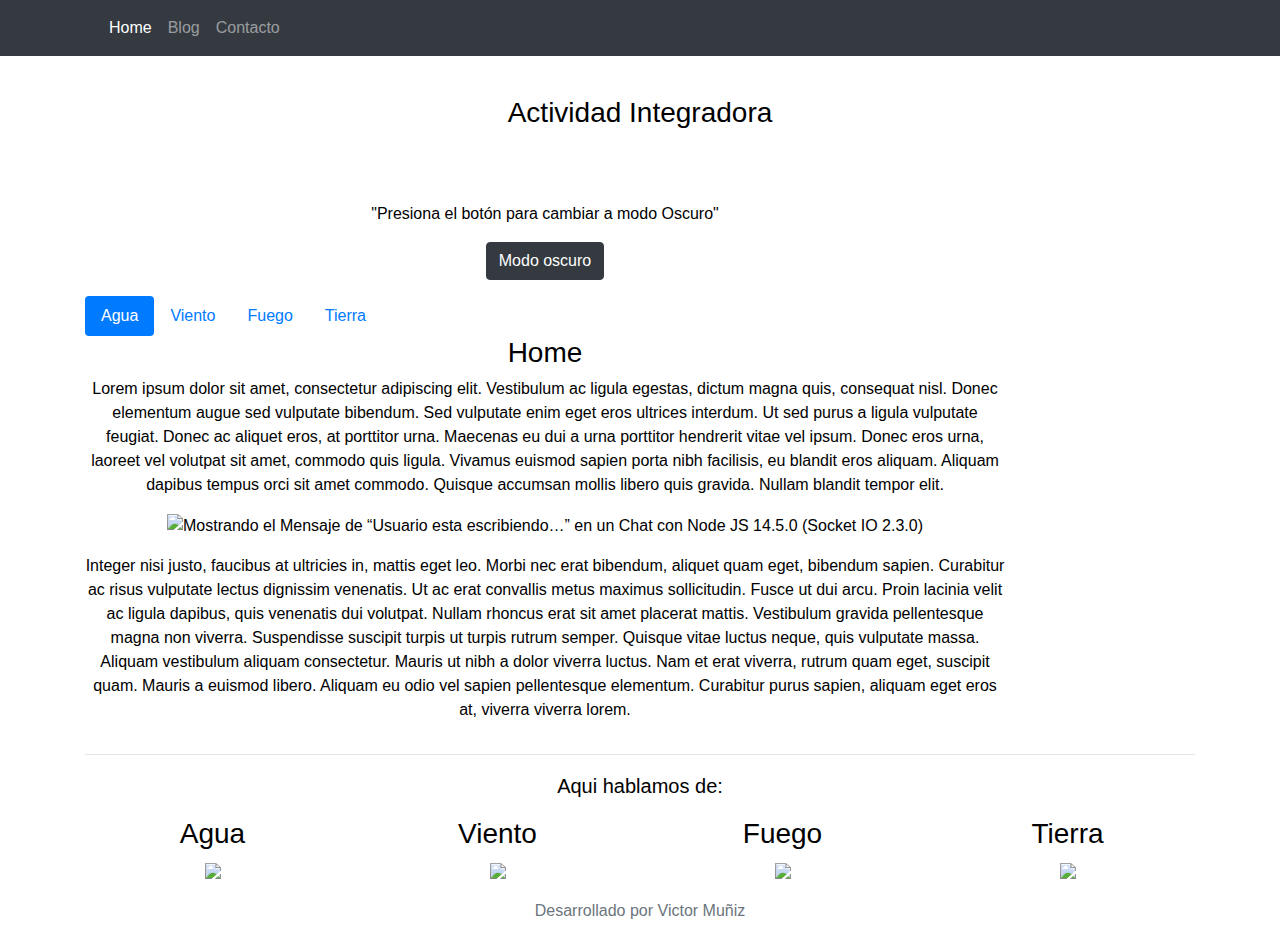
==== index.html @ 6b3994ec "new" ====
<!doctype html>
<html lang="es">
  <head>
    <meta charset="utf-8">
    <meta name="viewport" content="width=device-width, initial-scale=1.0">
    <meta name="description" content="">
    <meta name="author" content="">
    <link rel="shortcut icon" href="" />

    <meta name="theme-color" content="#000000" />

    
  
  <title>Actividad Integradora</title>

  <link rel="stylesheet" type="text/css" href="css/estilos.css">

  
    <link rel="stylesheet" href="https://stackpath.bootstrapcdn.com/bootstrap/4.3.1/css/bootstrap.min.css" integrity="sha384-ggOyR0iXCbMQv3Xipma34MD+dH/1fQ784/j6cY/iJTQUOhcWr7x9JvoRxT2MZw1T" crossorigin="anonymous">

    <link rel="stylesheet" type="text/css" href="">    

  </head>

  <body onload="cargarModo();">
    <header>
      <nav class="navbar fixed-top navbar-expand-lg navbar-dark bg-dark">
        <div class="container">
          <a class="navbar-brand" href=""><img src="" class="img-fluid"></a>
          <button class="navbar-toggler" type="button" data-toggle="collapse" data-target="#navbarsExample07" aria-controls="navbarsExample07" aria-expanded="false" aria-label="Toggle navigation">
            <span class="navbar-toggler-icon"></span>
          </button>

          <div class="collapse navbar-collapse" id="navbarsExample07">
            <ul class="navbar-nav mr-auto">
              <li class="nav-item active">
              <a class="nav-link" href="">Home <span class="sr-only">(current)</span></a>
            </li>
            <li class="nav-item">
              <a class="nav-link" href="" target="_blank">Blog</a>
            </li>
            <li class="nav-item">
              <a class="nav-link" href="#">Contacto</a>
            </li> 
            </ul>

          </div>
        </div>
      </nav>
    </header>
	  
    <main role="main">

        <div class="container text-center mt-5">

         

          <div class="row">

            <div class="col-md-12">

                <h1 style="font-size: 28px;" class="mb-4 mt-5">Actividad Integradora </h1>               

            </div>

          </div> 

          <div class="row">

            <div class="col-md-10 mt-5">

              <p class="text-center">"Presiona el botón  para cambiar a modo Oscuro"</p>

              <button type="button" class="btn btn-dark mb-3" onclick="cambiarModo();">Modo oscuro</button> 
             


              <ul class="nav nav-pills">
                <li class="nav-item">
                  <a class="nav-link active" href="index.html">Agua</a>
                </li>
                <li class="nav-item">
                  <a class="nav-link" href="nosotros.html">Viento</a>
                </li>
                <li class="nav-item">
                  <a class="nav-link" href="servicios.html">Fuego</a>
                </li>
                <li class="nav-item">
                  <a class="nav-link" href="contacto.html">Tierra</a>
                </li>
              </ul>

              <h3>Home</h3>

              <p>
                Lorem ipsum dolor sit amet, consectetur adipiscing elit. Vestibulum ac ligula egestas, dictum magna quis, consequat nisl. Donec elementum augue sed vulputate bibendum. Sed vulputate enim eget eros ultrices interdum. Ut sed purus a ligula vulputate feugiat. Donec ac aliquet eros, at porttitor urna. Maecenas eu dui a urna porttitor hendrerit vitae vel ipsum. Donec eros urna, laoreet vel volutpat sit amet, commodo quis ligula. Vivamus euismod sapien porta nibh facilisis, eu blandit eros aliquam. Aliquam dapibus tempus orci sit amet commodo. Quisque accumsan mollis libero quis gravida. Nullam blandit tempor elit.
              </p>

              <p>
                
                  <img src="img/agua.jpg" class="img-fluid"  alt="Mostrando el Mensaje de “Usuario esta escribiendo…” en un Chat con Node JS 14.5.0 (Socket IO 2.3.0)">
                </a>
              </p>

              <p>
                Integer nisi justo, faucibus at ultricies in, mattis eget leo. Morbi nec erat bibendum, aliquet quam eget, bibendum sapien. Curabitur ac risus vulputate lectus dignissim venenatis. Ut ac erat convallis metus maximus sollicitudin. Fusce ut dui arcu. Proin lacinia velit ac ligula dapibus, quis venenatis dui volutpat. Nullam rhoncus erat sit amet placerat mattis. Vestibulum gravida pellentesque magna non viverra. Suspendisse suscipit turpis ut turpis rutrum semper. Quisque vitae luctus neque, quis vulputate massa. Aliquam vestibulum aliquam consectetur. Mauris ut nibh a dolor viverra luctus. Nam et erat viverra, rutrum quam eget, suscipit quam. Mauris a euismod libero. Aliquam eu odio vel sapien pellentesque elementum. Curabitur purus sapien, aliquam eget eros at, viverra viverra lorem.
              </p>
              
            </div>

            <div class="col-md-2 mtga">

                       
            </div>

            
          </div> 

          <!-- Fin Contenido -->     

          <hr>

          <div class="row text-center">

            <div class="col-md-12">

              <p class="lead">Aqui hablamos de:</p>

            </div>

          </div>

          <div class="row text-center">

              <div class="col-md-3">
                <h3>Agua</h3>
                <a href="" target="_blank"width="300" height="169">
                  <img class="img-fluid" src="img/agua.jpg">
                </a>
              </div>

              <div class="col-md-3">
                <h3>Viento</h3>                
                <a href="" target="_blank"width="300" height="169">
                  <img class="img-fluid" src="img/viento.jpg">
                </a>
              </div>              

              <div class="col-md-3">
                <h3>Fuego</h3>
                <a href="" target="_blank"width="300" height="169">
                  <img class="img-fluid" src="img/fuego.jpg">
                </a>
              </div>

              <div class="col-md-3">
                <h3>Tierra</h3>
                <a href="" target="_blank"width="300" height="169">
                  <img class="img-fluid" src="img/tierra.jpg">
                </a>
              </div>

          </div>            
          
        </div>

    </main>


        <footer class="text-muted mt-3 mb-3">
        <div align="center">
         Desarrollado por Victor Muñiz</a>
      </div> 
    </footer>

    <script src="https://ajax.googleapis.com/ajax/libs/jquery/3.4.1/jquery.min.js"></script>
    <script src="https://cdnjs.cloudflare.com/ajax/libs/popper.js/1.14.7/umd/popper.min.js" integrity="sha384-UO2eT0CpHqdSJQ6hJty5KVphtPhzWj9WO1clHTMGa3JDZwrnQq4sF86dIHNDz0W1" crossorigin="anonymous"></script>

    <script src="https://stackpath.bootstrapcdn.com/bootstrap/4.3.1/js/bootstrap.min.js" integrity="sha384-JjSmVgyd0p3pXB1rRibZUAYoIIy6OrQ6VrjIEaFf/nJGzIxFDsf4x0xIM+B07jRM" crossorigin="anonymous"></script>
    	
	
	<!-- Modal Compartir -->
	<div class="modal fade" id="compartirmodal" tabindex="-1" role="dialog" aria-labelledby="compartirmodallabel" aria-hidden="true">
	  <div class="modal-dialog modal-dialog-centered modal-xl" role="document">
	    <div class="modal-content">
	      <div class="modal-header">
	        <h5 class="modal-title" id="compartirmodallabel">Comparte esta DEMO</h5>
	        <button type="button" class="close" data-dismiss="modal" aria-label="Close">
	          <span aria-hidden="true">&times;</span>
	        </button>
	      </div>
	      <div class="modal-body" align="center">

            <div class="addthis_inline_share_toolbox"></div>
            	        
	      </div>
	      <div class="modal-footer">
	        <button type="button" class="btn btn-secondary" data-dismiss="modal">Cerrar</button>
	      </div>
	    </div>
	  </div>
	</div>

	<!-- Modal Reportar error Demo -->
	<div class="modal fade" id="reportarmodal" tabindex="-1" role="dialog" aria-labelledby="reportarmodallabel" aria-hidden="true">
	  <div class="modal-dialog modal-dialog-centered" role="document">
	    <div class="modal-content">
	      <div class="modal-header">
	        <h5 class="modal-title" id="reportarmodallabel">Reportar error de esta DEMO</h5>
	        <button type="button" class="close" data-dismiss="modal" aria-label="Close">
	          <span aria-hidden="true">&times;</span>
	        </button>
	      </div>
	      <div class="modal-body">

            Si esta DEMO esta fallando, por favor adjunta una captura de pantalla con el error al siguiente correo:
            <br>
      
            <br><br>

            De esta manera estaremos ayudando a otros Desarrolladores.

            <br><br>

            <span style="color:red;"><strong>NOTA:</strong> No olvides adjuntar la URL de este tutorial para su inmediata reparación !</span>
            	        
	      </div>
	      <div class="modal-footer">
	        <button type="button" class="btn btn-secondary" data-dismiss="modal">Cerrar</button>
	      </div>
	    </div>
	  </div>
	</div>

  <script type="text/javascript" src="js/app.js"></script>
    
  </body>
</html>
---- css/estilos.css ----
.oscuro{ 
  background-color: #000000; 
  color: #ffffff; 
}

.claro{ 
  background-color: #ffffff; 
  color: #000000; 
} 

p {
  text-align:center;
}

h1{
  
    text-align:center;
  
}
a {
  text-align:center;
  
}

title{
  text-align:center;
}
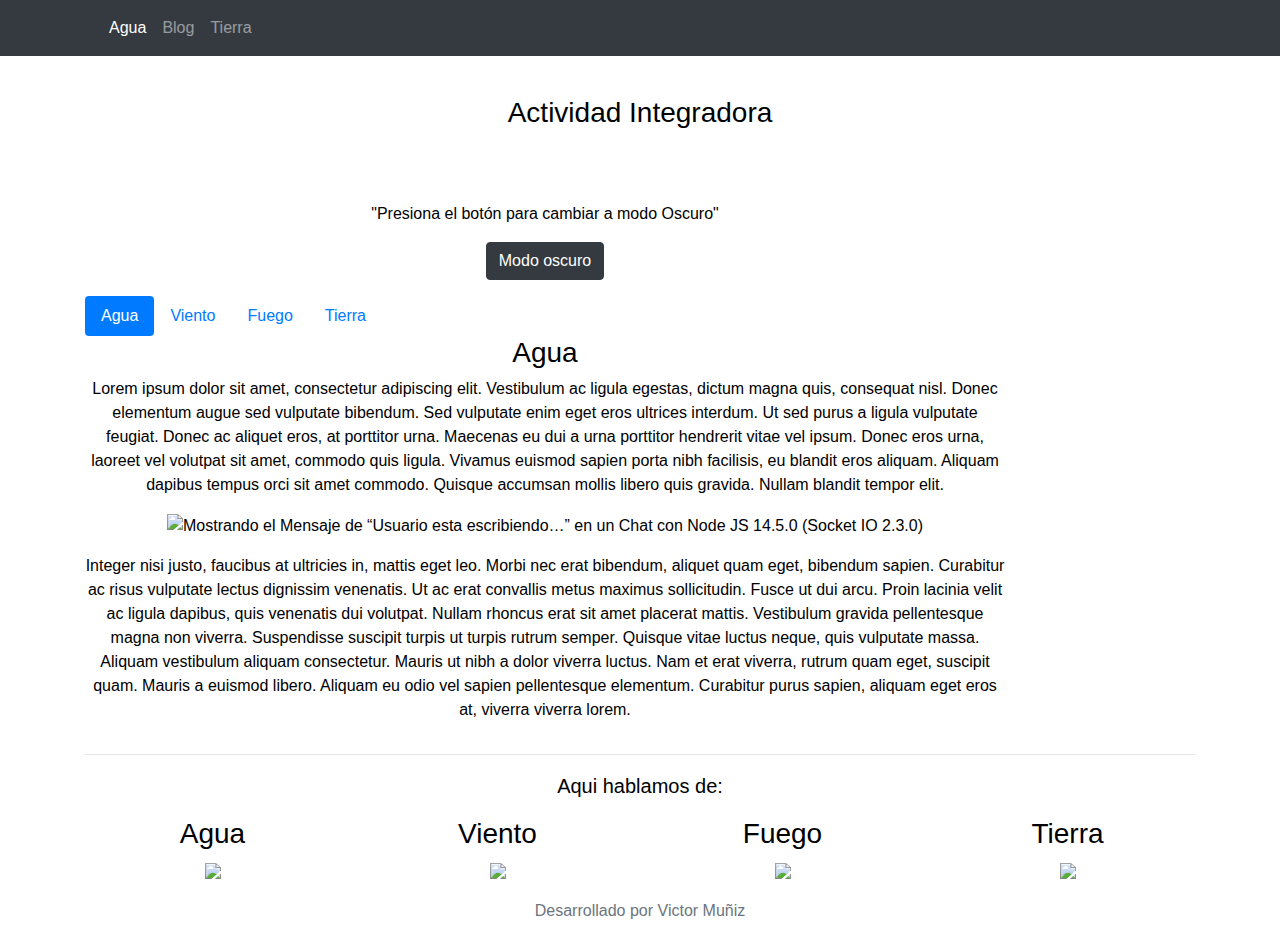
==== commit 2cf7cc72: "1" ====
--- a/index.html
+++ b/index.html
@@ -34,13 +34,13 @@
           <div class="collapse navbar-collapse" id="navbarsExample07">
             <ul class="navbar-nav mr-auto">
               <li class="nav-item active">
-              <a class="nav-link" href="">Home <span class="sr-only">(current)</span></a>
+              <a class="nav-link" href="">Agua <span class="sr-only">(current)</span></a>
             </li>
             <li class="nav-item">
               <a class="nav-link" href="" target="_blank">Blog</a>
             </li>
             <li class="nav-item">
-              <a class="nav-link" href="#">Contacto</a>
+              <a class="nav-link" href="">Tierra</a>
             </li> 
             </ul>
 
@@ -90,7 +90,7 @@
                 </li>
               </ul>
 
-              <h3>Home</h3>
+              <h3>Agua</h3>
 
               <p>
                 Lorem ipsum dolor sit amet, consectetur adipiscing elit. Vestibulum ac ligula egestas, dictum magna quis, consequat nisl. Donec elementum augue sed vulputate bibendum. Sed vulputate enim eget eros ultrices interdum. Ut sed purus a ligula vulputate feugiat. Donec ac aliquet eros, at porttitor urna. Maecenas eu dui a urna porttitor hendrerit vitae vel ipsum. Donec eros urna, laoreet vel volutpat sit amet, commodo quis ligula. Vivamus euismod sapien porta nibh facilisis, eu blandit eros aliquam. Aliquam dapibus tempus orci sit amet commodo. Quisque accumsan mollis libero quis gravida. Nullam blandit tempor elit.
